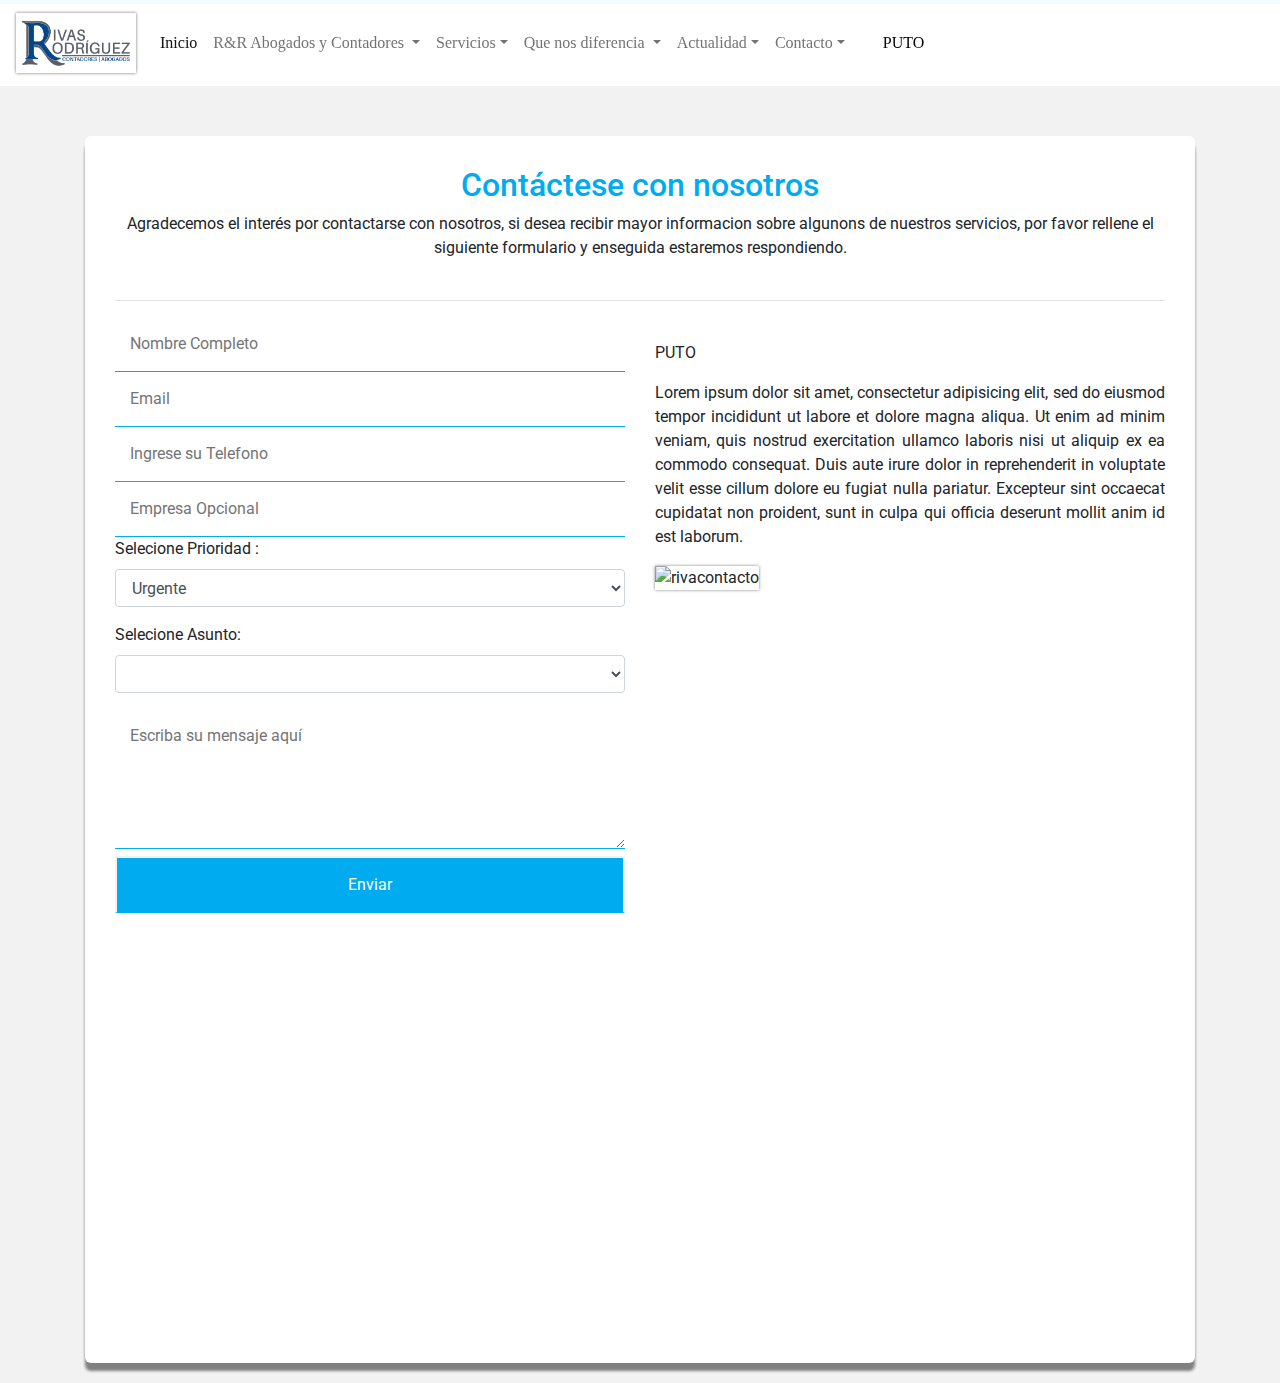
==== contacto.html @ 06aab3eb "Cambiando el nombre de datos en contactos" ====
<!DOCTYPE html>
<html>
<head>
	<link rel="icon" type="image/png" href="img/icono.png" />
	<meta charset="utf-8">
	<meta http-equiv="X-UA-Compatible" content="IE=edge">
	<title>Contacto</title>
	<link rel="stylesheet" href="css/contacto.css">
	<link rel="stylesheet" href="css/bootstrap.css">
	<link rel="stylesheet" href="css/estilo.css">


	<link href="https://fonts.googleapis.com/css?family=Roboto" rel="stylesheet">
    <script src="js/menu.js" type="text/javascript" charset="utf-8" async defer></script>
    <script src="datos.js"></script>

</head>
<body>
	<br><br><br>
	<div class="container">

		<form action="enviar.php" method="POST">
			<h2> Contáctese con nosotros</h2>
			<p class="intro">Agradecemos el interés por contactarse con nosotros, si desea recibir mayor informacion sobre algunons de nuestros servicios, por favor rellene el siguiente formulario y enseguida estaremos respondiendo. </p>
			<hr>

			<div class="row " >
				<div class="col-xs-12 col-sm-6 col-md-6 col-lg-6">
					<input type="text" name="nombre" placeholder="Nombre Completo" required>
					<input type="email" name="correo" placeholder="Email" required>
					<input type="text" name="telefono" placeholder="Ingrese su Telefono" required>
					<input type="text" name="empresa" placeholder="Empresa Opcional" >

					<p><label for="sel1">Selecione Prioridad :</label>
						<select class="form-control" name="prioridad" id="prioridad" required>
					    <option value="Urgente">Urgente</option>
					    <option value="Normal">Normal</option>
					    </select>
					</p>
					<p><label for="sel2">Selecione Asunto:</label>
						<select class="form-control" id="asunto" name="asunto" required>
					    <option value="Juridico">Juridico</option>
					    <option value="Contable">Contable</option>
					    <option value="empresa">Empresa</option>
					    <option value="persona_natural">Persona Natural</option>
					    <option value="servicios_contaduria">Servicios Contaduria</option>
					    <option value="elaboracion_declaraciones">Elaboración de Declaraciones</option>
					    <option value="actualizacion_Libros_Legales">Actualización de Libros Legales</option>
					    <option value="registroPublico">Registro Público</option>
					    <option value="servicios_auditoria">Servicios Auditoria</option>
					    <option value="asesorias_contables">Asesorías Contables</option>
					    <option value="asesorias_contables">Asesorías Contables</option>
					    <option value="procesos_civiles">Procesos Civiles</option>
					    <option value="mercantiles">Mercantiles</option>
					    <option value="familia_nines">Familia y Niñes</option>
					    <option value="laboral">Laboral</option>
					    <option value="admi">Administrativo</option>
					    <option value="transito">Transito</option>
 						<option value="tramites_notariales">Tramites Notariales</option>

					    </select>
					</p>
					<textarea name="comentario" placeholder="Escriba su mensaje aquí" required></textarea>
					<input type="submit" name="Enviar" value="Enviar" id="boton">
				</div>
				<div class="col-xs-12 col-sm-6 scol-md-6 c">

					<br>
					<p id="into-data" class="info">
					</p>
					<p class="info">
						Lorem ipsum dolor sit amet, consectetur adipisicing elit, sed do eiusmod
					 tempor incididunt ut labore et dolore magna aliqua. Ut enim ad minim veniam,
					 quis nostrud exercitation ullamco laboris nisi ut aliquip ex ea commodo
					 consequat. Duis aute irure dolor in reprehenderit in voluptate velit esse
					 cillum dolore eu fugiat nulla pariatur. Excepteur sint occaecat cupidatat non
					 proident, sunt in culpa qui officia deserunt mollit anim id est laborum.
					</p>
					<img  width="100%" src="img/5.jpg" alt="rivacontacto">


					<!-- Mapa -->

				</div>
			</div>
				<a name="mapa">
				<div  id="map-container" class="map-container z-depth-1-half ">
					
				</a>

				</div>
			</div>

		</form>



	</div>



	<script src="js/jquery-3.2.1.slim.min.js" type="text/javascript"></script>
    <script src="js/bootstrap.min.js"></script>
    <script src="js/scroll.js" type="text/javascript" charset="utf-8" async defer></script>


    <!--Google Maps-->
 <script src="js/menu2.js" type="text/javascript" charset="utf-8" async defer></script>
<script src="https://maps.google.com/maps/api/js?key=YOUR_API_KEY"></script>


<script>

//mapa

$("#map-container").append(dato_mapa);
//info
$("#into-data").append(dato_infor);


// funcion que retorna lo  capturado por la variable
  function $_GET(param) {
    var vars = {};
  window.location.href.replace( location.hash, '' ).replace(
    /[?&]+([^=&]+)=?([^&]*)?/gi, // regexp
    function( m, key, value ) { // callback
      vars[key] = value !== undefined ? value : '';
    }
  );

  if ( param ) {
    return vars[param] ? vars[param] : null;
  }
  return vars;
};

 var pri=" ";
 var asun= " "; 
 pri=$_GET("pri");
 asun=$_GET("asun");
$("#asunto").val(asun);

 if(pri=="n")
 {
 	console.log("entro al verdadero");
 	$("#prioridad").val("Normal");
 }
else
{
	console.log("entro al falso");
	$("#prioridad").val("Urgente");
}
</script>
</body>
</html>
---- css/contacto.css ----
body
{
	background: #f2f2f2 !important;
	border-top: 4px solid #00abf0;
	margin: 0;
	font-family: 'Roboto', sans-serif;
	padding-bottom: 20px;
}
.map-container
{
	width: 100% !important;
	height: 400px;
	margin-top: 20px;
	box-sizing: border-box;
}
form
{
	margin: auto;
	background: #fff;
	max-width: 1500px;
	padding: 30px;
	margin-top: 60px;
	box-shadow:  0px 8px 3px grey;
	border-radius: 6px;
	box-sizing: border-box;
}
h2
{
	color: #00abf0!important;
	text-align: center;
	margin:0;
	font-size: 30px;
	margin-bottom: 28px;
}
.intro
{
	text-align: center;
	margin-bottom: 40px;
}
input, textarea
{
	font-size: 16px;
	color: #383f9f;
	width: 100%;
	border: none;
	border-bottom: 1px solid #00abf0!important;
	outline: none;
	padding: 15px;
}
textarea
{
	min-height: 140px;
	max-height: 200px;
	max-width: 100%;
}

#boton
{
	background: #00abf0!important;
	border-radius: 1px;
	border:2px solid #f2f2f2;
	color: #fff;
	cursor: pointer;
	font-family: 'Roboto', sans-serif;
	font-size: 16px;
	width: 100%;
	padding: 15px;
	--webkit-transition: all .3s ease;
	-moz-transition: all .3s ease;
	-ms-transition: all .3s ease;
	-o-transition: all .3s ease;
	transition: all .3s ease;
}
#boton:hover
{
	cursor: pointer;
	background: #303f9f!important;
}
.info
{
	text-align: justify;
}
img
{
	box-shadow: 0px 0px 3px grey;
}
---- css/estilo.css ----
/*cambia el menu a negro cuando se desliza*/
#direct2>p
{
	color: red !important;
}
.negro
{
  background: rgba(0,0,0,0.9)!important;
  font-family: Bauserif !important;
}
/*color del  menu*/
.blanco
{
	font-family: Bauserif !important;
	background: rgba(255,255,255,0.8) !important;
}
.subtitulo
{
	background: rgb(255,255,255,0.5);
	font-weight: bold;
	font-family: Neuton Regular;
	display: block;
}
/*clase del logo*/
.logo
{
	width:120px;
	height:60px;
}
.logo2
{
	content:url(../img/logo2.png);
	width:120px;
	height:60px;
}
.numeros p
{
	margin:6px;
	color: black;
	margin-left:30px;
}
.numeros2 p
{
	color: white;
}
.dropdown-submenu {
  position: relative;
}
.dropdown-submenu>ul>li>a
{
	text-decoration: none;
	color: black;
}
.dropdown-submenu .dropdown-menu {
  top: 0;
  left: 100%;
  margin-top: -1px;
}

/* =============================================================================*/
/*para cambiar el tamano del slider */
.carousel-inner img {
    height: 100vh;
	background-size: cover;
	background-position: center;
}
/*modificar el css  el titulo en el slider*/
.carousel-caption
{
	background: rgba(0,0,0,0.5);
}
/* =============================================================================*/

/* css para los link de las tarjetitas */
.card-body>a
{
	color: black;
}
/*Mapa*/
.imagensomos
{
	padding-bottom: 2em;
	margin-bottom:  4em;
}
.imagensomos1 img
{
	width: 100%;
	height:30em;
	padding-top: 12%;
	margin:0;
}
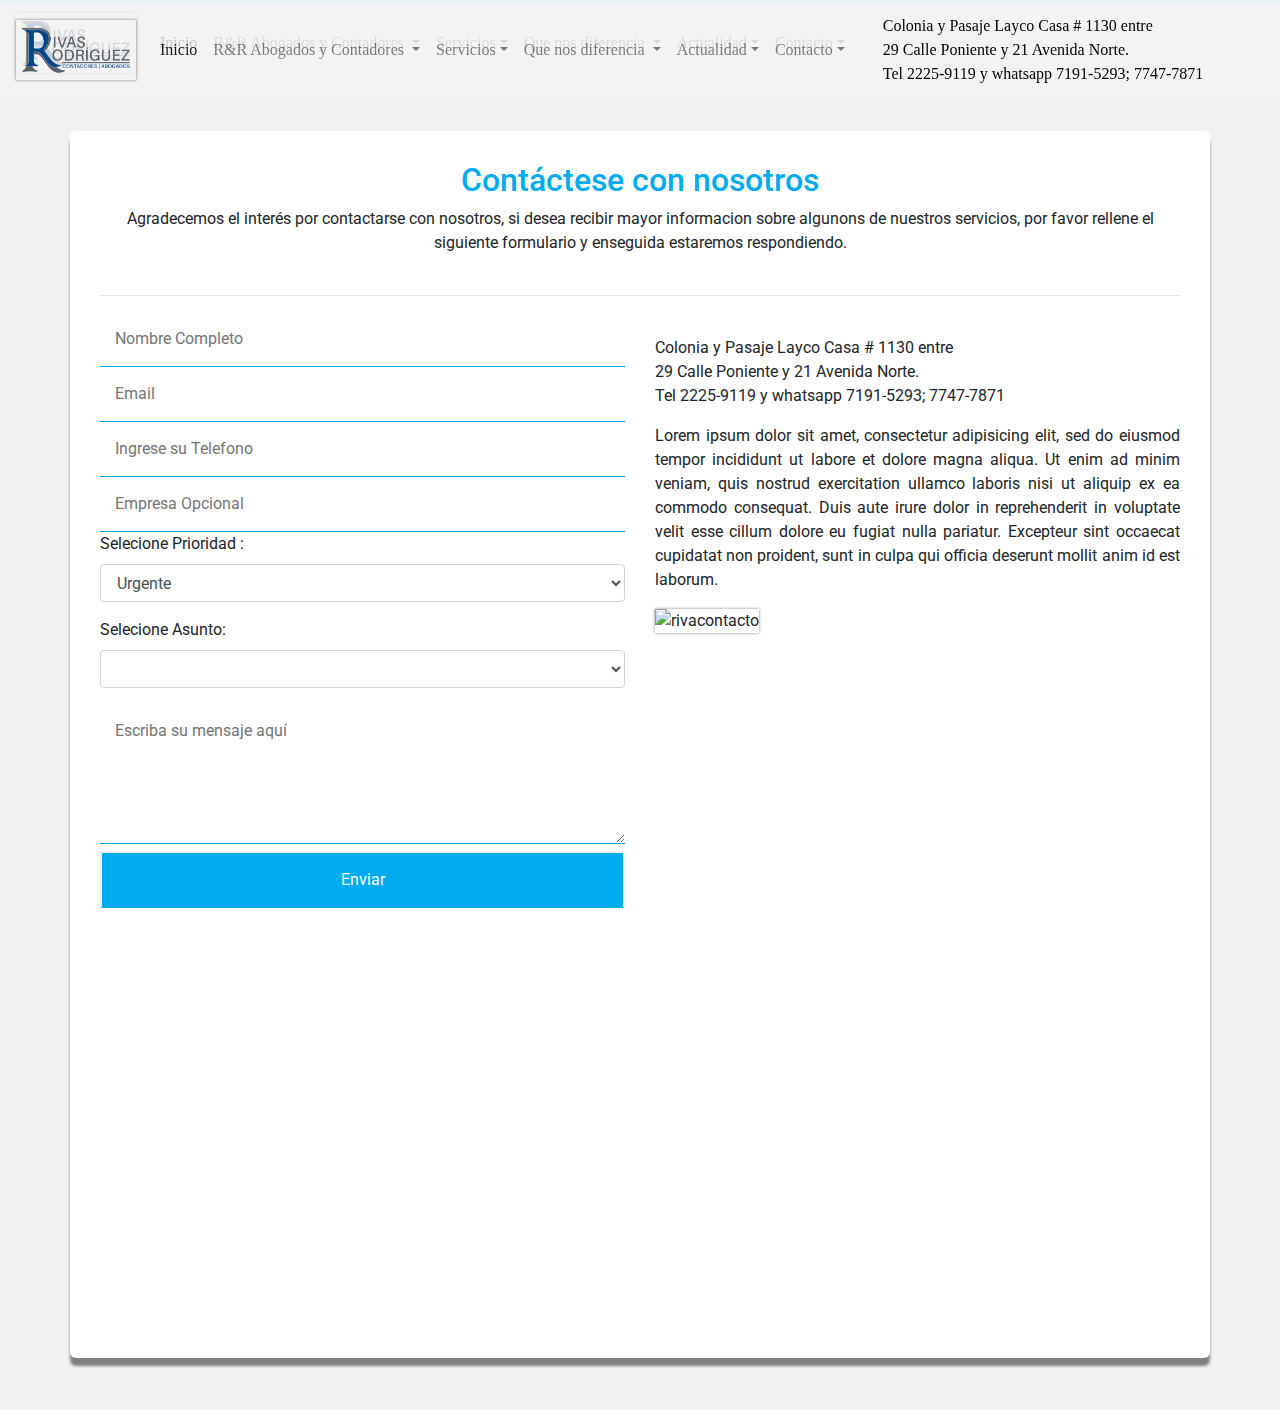
==== commit d2f97ed6: "se ha modificado el contenedor de contactos, se ha elimado un ancla ("lega"l) de la pagina de servic" ====
--- a/contacto.html
+++ b/contacto.html
@@ -63,7 +63,7 @@
 					<textarea name="comentario" placeholder="Escriba su mensaje aquí" required></textarea>
 					<input type="submit" name="Enviar" value="Enviar" id="boton">
 				</div>
-				<div class="col-xs-12 col-sm-6 scol-md-6 c">
+				<div class="col-xs-12 col-sm-6 scol-md-6">
 
 					<br>
 					<p id="into-data" class="info">
--- a/css/contacto.css
+++ b/css/contacto.css
@@ -13,17 +13,7 @@
 	margin-top: 20px;
 	box-sizing: border-box;
 }
-form
-{
-	margin: auto;
-	background: #fff;
-	max-width: 1500px;
-	padding: 30px;
-	margin-top: 60px;
-	box-shadow:  0px 8px 3px grey;
-	border-radius: 6px;
-	box-sizing: border-box;
-}
+
 h2
 {
 	color: #00abf0!important;
--- a/css/estilo.css
+++ b/css/estilo.css
@@ -1,5 +1,21 @@
 
 /*cambia el menu a negro cuando se desliza*/
+body
+{
+	background: #f2f2f2 !important;
+}
+.container
+{
+	margin: auto;
+	margin-bottom: 2em;
+	background: #fff;
+	padding: 30px;
+	margin-top: 55px;
+	box-shadow:  0px 8px 3px grey;
+	border-radius: 6px;
+	box-sizing: border-box;
+	box-sizing: border-box;
+}
 #direct2>p
 {
 	color: red !important;
@@ -13,7 +29,7 @@
 .blanco
 {
 	font-family: Bauserif !important;
-	background: rgba(255,255,255,0.8) !important;
+	background:rgba(242, 242, 242,0.8) !important;
 }
 .subtitulo
 {
@@ -87,6 +103,6 @@
 {
 	width: 100%;
 	height:30em;
-	padding-top: 12%;
+	padding-top: 1em;
 	margin:0;
 }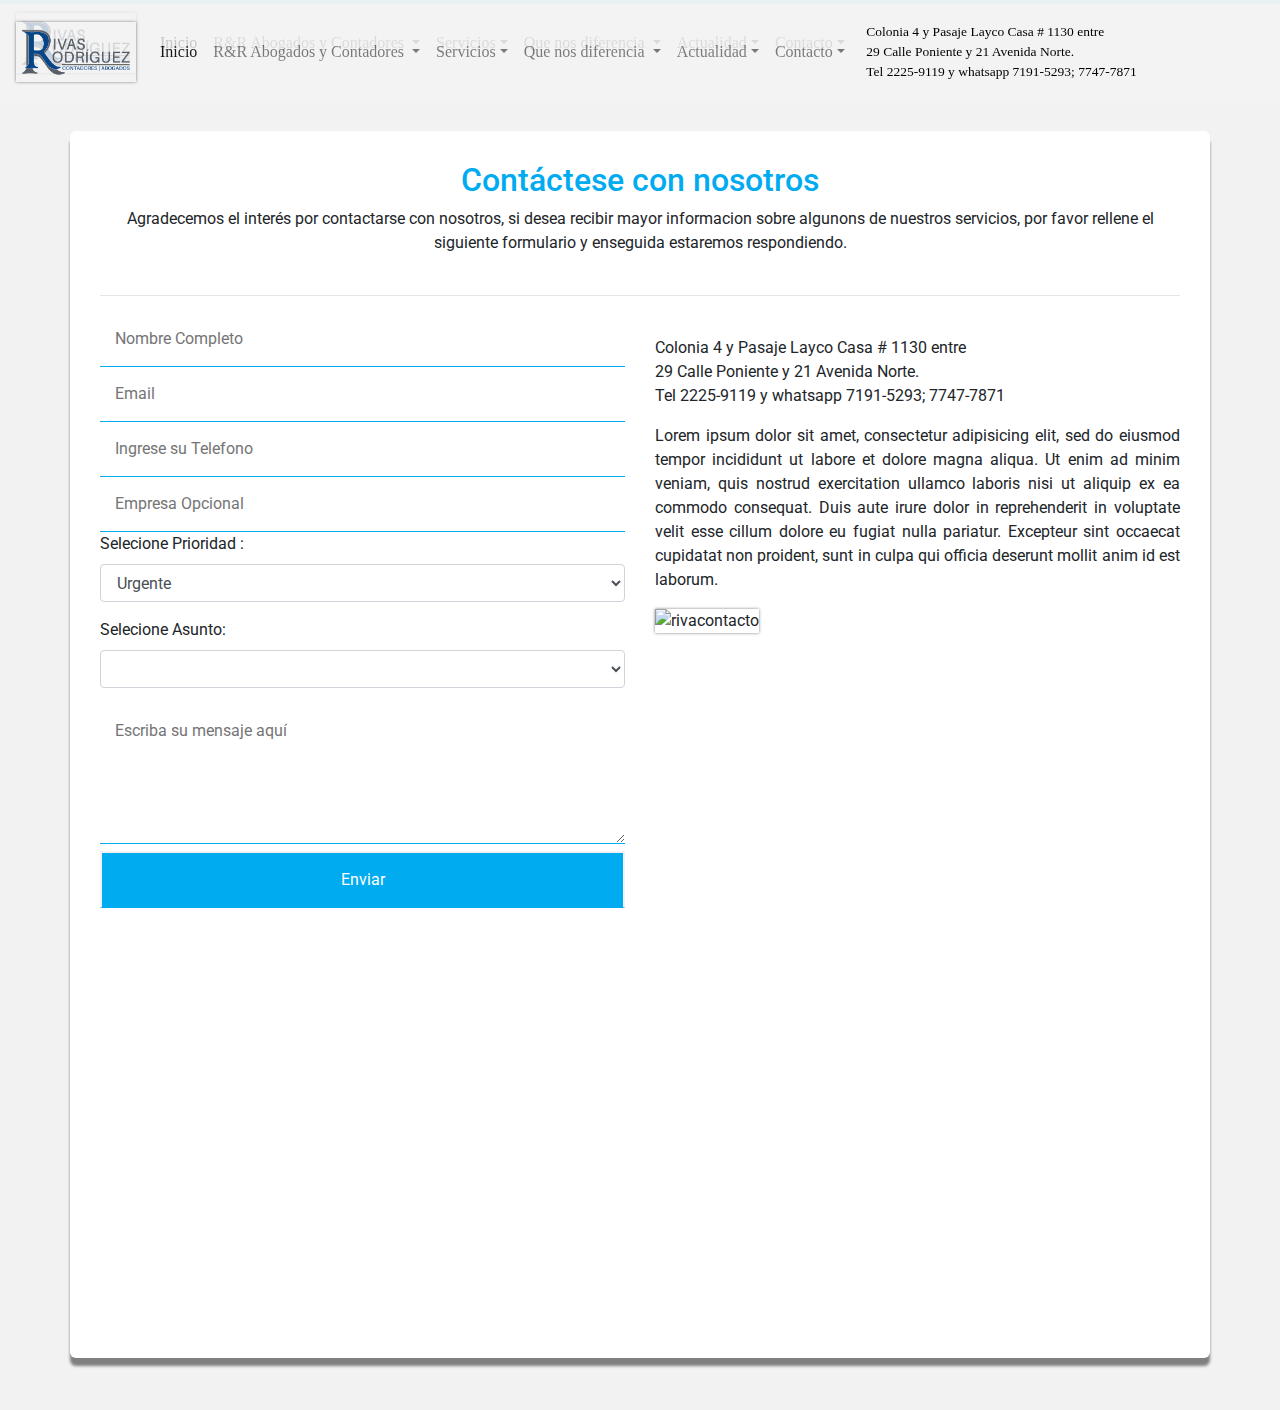
==== commit 59ec24f2: "sesiones con permisos y cambios varios" ====
--- a/contacto.html
+++ b/contacto.html
@@ -38,18 +38,10 @@
 					    </select>
 					</p>
 					<p><label for="sel2">Selecione Asunto:</label>
+
 						<select class="form-control" id="asunto" name="asunto" required>
+						<optgroup label="Juridicos">
 					    <option value="Juridico">Juridico</option>
-					    <option value="Contable">Contable</option>
-					    <option value="empresa">Empresa</option>
-					    <option value="persona_natural">Persona Natural</option>
-					    <option value="servicios_contaduria">Servicios Contaduria</option>
-					    <option value="elaboracion_declaraciones">Elaboración de Declaraciones</option>
-					    <option value="actualizacion_Libros_Legales">Actualización de Libros Legales</option>
-					    <option value="registroPublico">Registro Público</option>
-					    <option value="servicios_auditoria">Servicios Auditoria</option>
-					    <option value="asesorias_contables">Asesorías Contables</option>
-					    <option value="asesorias_contables">Asesorías Contables</option>
 					    <option value="procesos_civiles">Procesos Civiles</option>
 					    <option value="mercantiles">Mercantiles</option>
 					    <option value="familia_nines">Familia y Niñes</option>
@@ -57,6 +49,21 @@
 					    <option value="admi">Administrativo</option>
 					    <option value="transito">Transito</option>
  						<option value="tramites_notariales">Tramites Notariales</option>
+						</optgroup>
+
+						<optgroup label="Contables">
+					    <option value="Contable">Contable</option>
+					    <option value="asesorias_contables">Asesorías Contables</option>
+					    <option value="servicios_contaduria">Servicios Contaduria</option>
+					    <option value="elaboracion_declaraciones">Elaboración de Declaraciones</option>
+					    <option value="actualizacion_Libros_Legales">Actualización de Libros Legales</option>
+					    <option value="persona_natural">Persona Natural</option>
+					    <option value="empresa">Empresa</option>
+					    <option value="registroPublico">Registro Público</option>
+					    <option value="servicios_auditoria">Servicios Auditoria</option>
+					    <option value="asesorias_contables">Asesorías Contables</option>
+						</optgroup>
+
 
 					    </select>
 					</p>
--- a/css/estilo.css
+++ b/css/estilo.css
@@ -52,9 +52,9 @@
 }
 .numeros p
 {
-	margin:6px;
+	margin:1em;
 	color: black;
-	margin-left:30px;
+	font-size: 13.5px;
 }
 .numeros2 p
 {
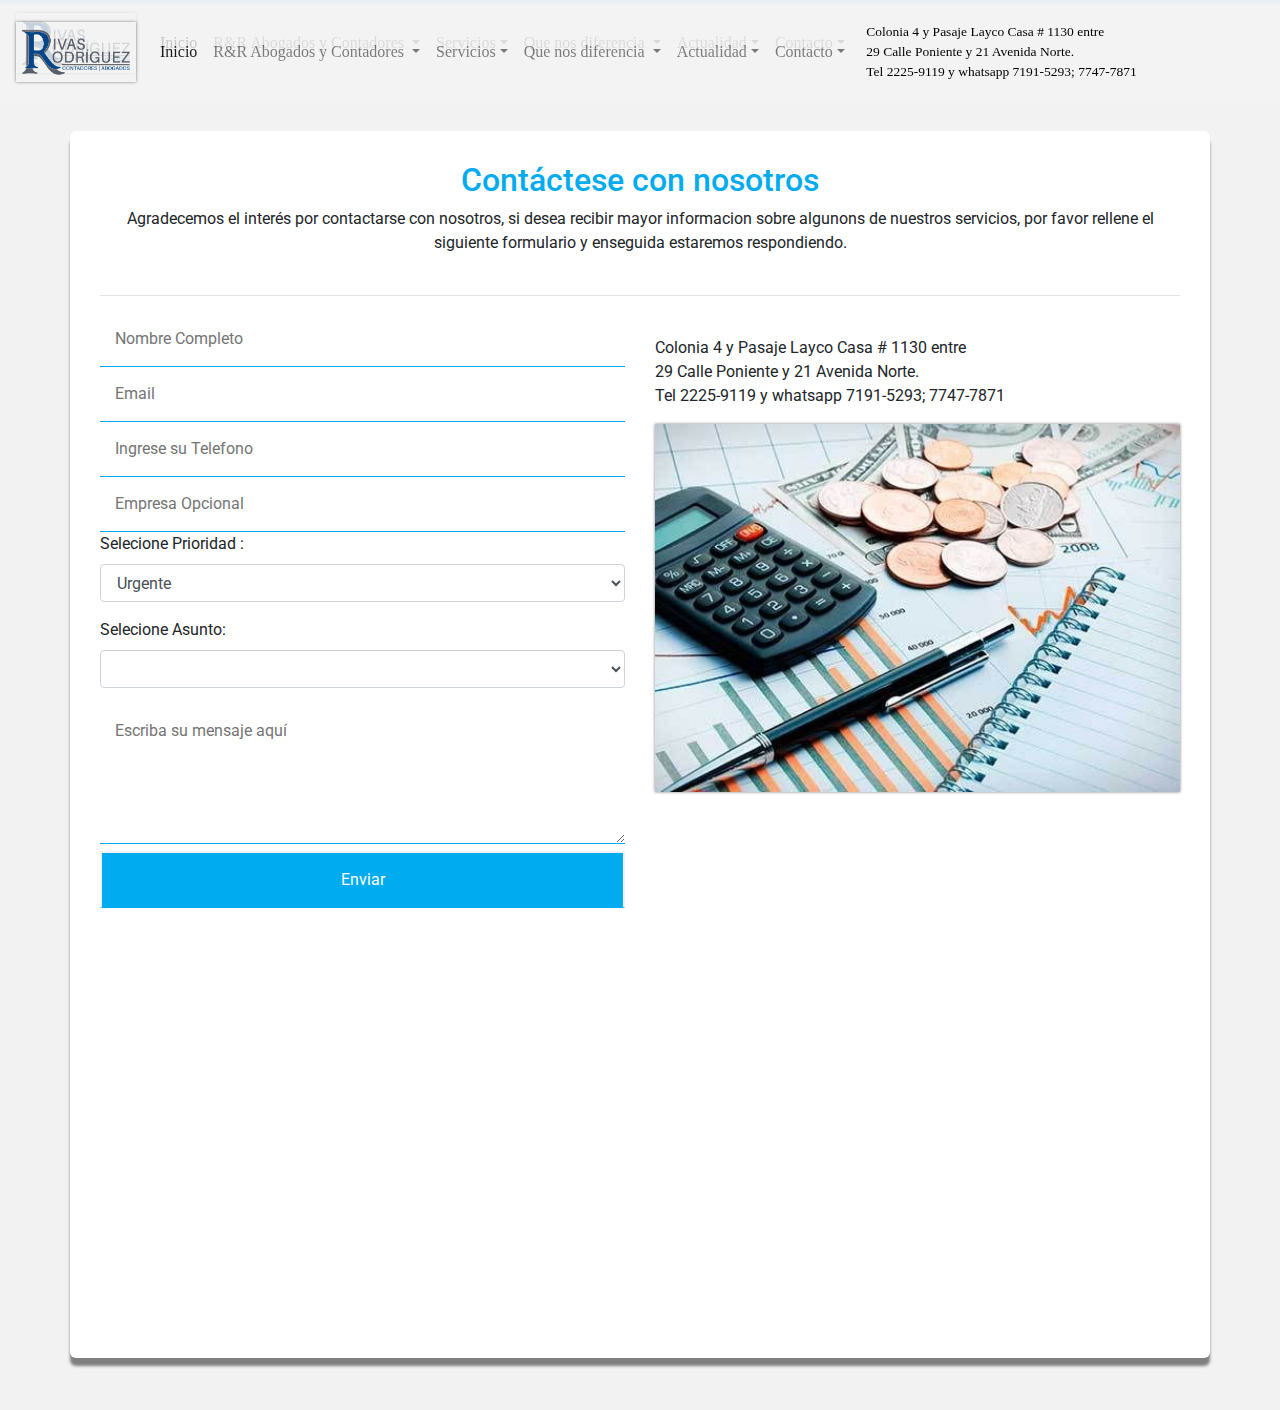
==== commit 33f7f833: "gg" ====
--- a/contacto.html
+++ b/contacto.html
@@ -76,14 +76,8 @@
 					<p id="into-data" class="info">
 					</p>
 					<p class="info">
-						Lorem ipsum dolor sit amet, consectetur adipisicing elit, sed do eiusmod
-					 tempor incididunt ut labore et dolore magna aliqua. Ut enim ad minim veniam,
-					 quis nostrud exercitation ullamco laboris nisi ut aliquip ex ea commodo
-					 consequat. Duis aute irure dolor in reprehenderit in voluptate velit esse
-					 cillum dolore eu fugiat nulla pariatur. Excepteur sint occaecat cupidatat non
-					 proident, sunt in culpa qui officia deserunt mollit anim id est laborum.
 					</p>
-					<img  width="100%" src="img/5.jpg" alt="rivacontacto">
+					<img  width="100%" src="img/servicios.jpg" alt="rivacontacto">
 
 
 					<!-- Mapa -->
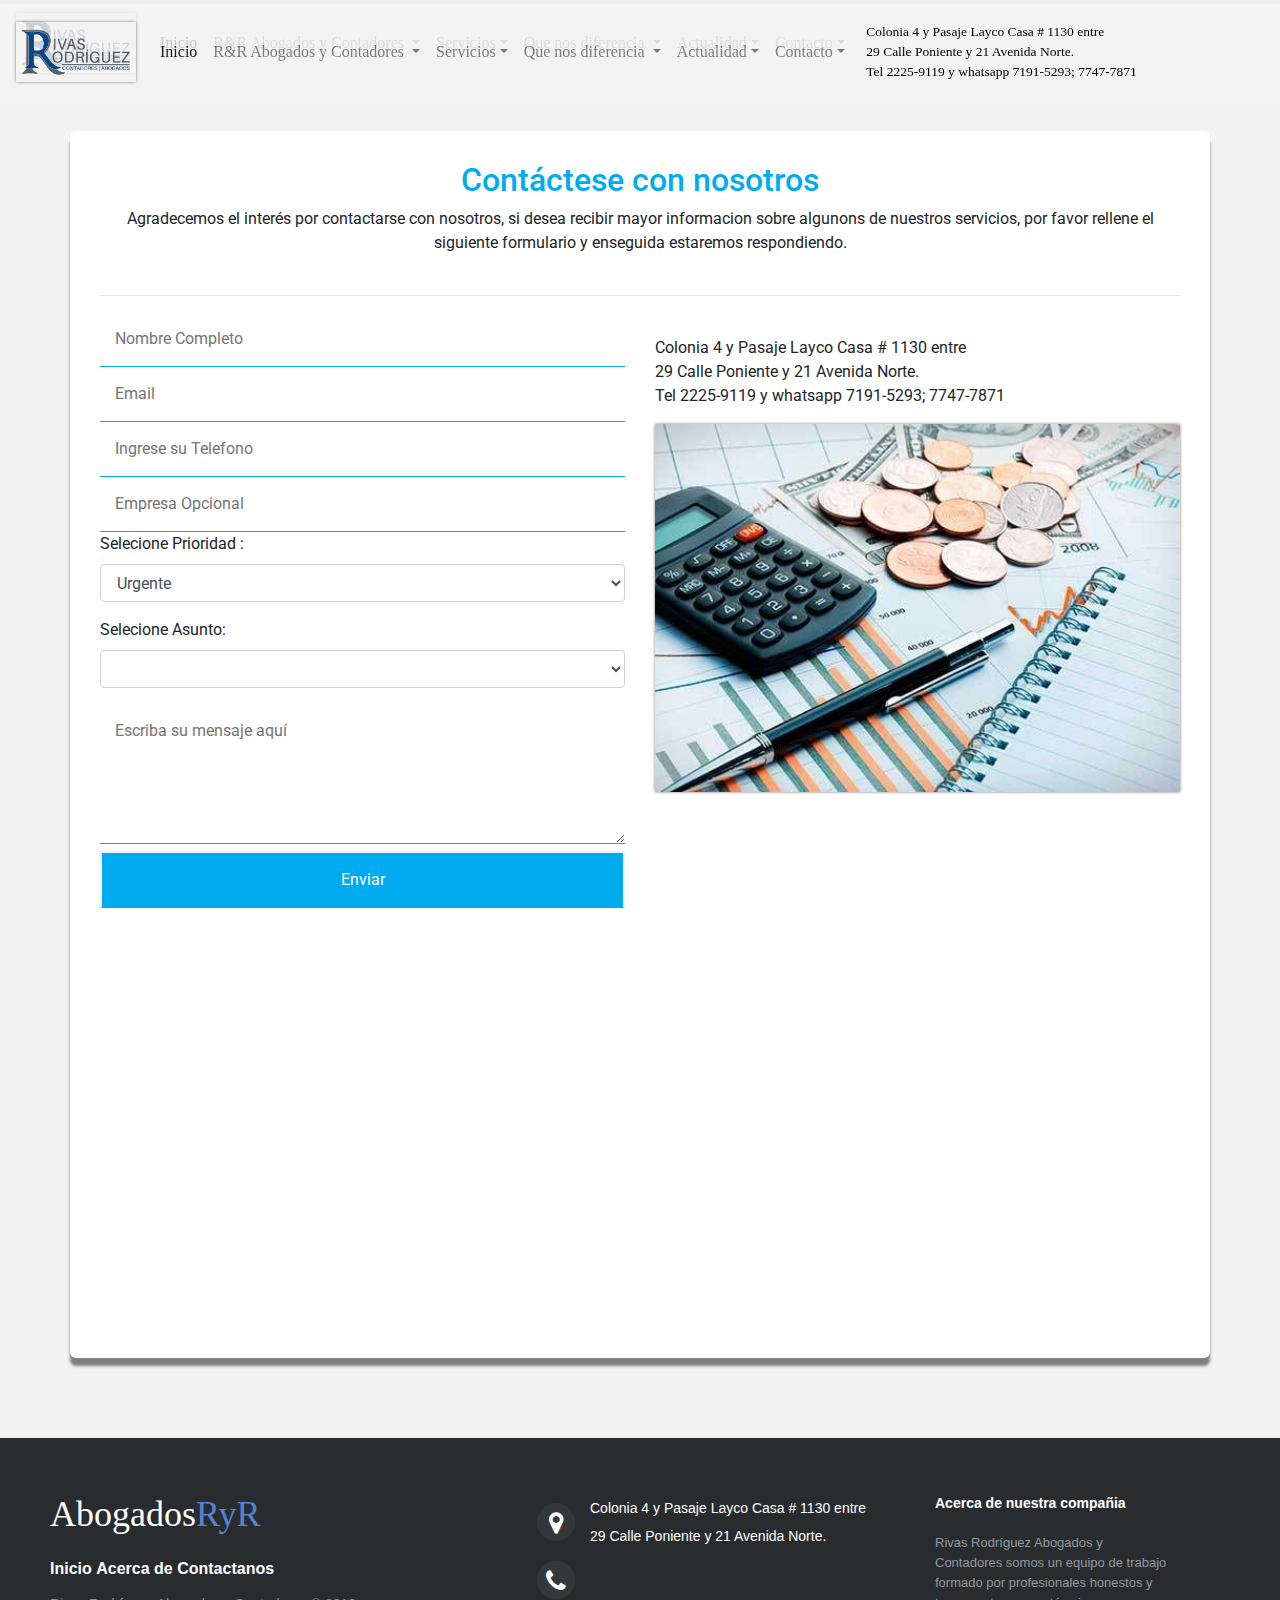
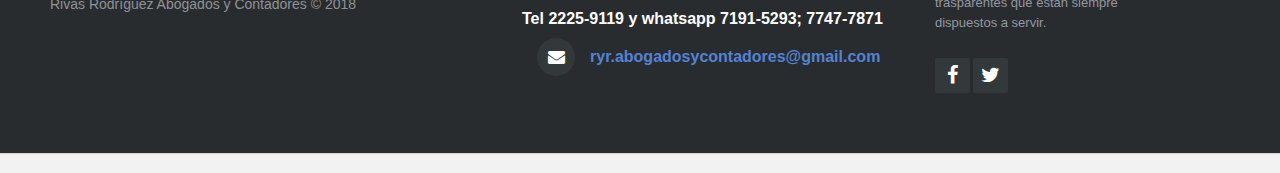
==== commit ef872a8e: "el foother se hizo pluying y se agrego a todas las paginas donde era necesario servisar pagina de co" ====
--- a/contacto.html
+++ b/contacto.html
@@ -8,6 +8,8 @@
 	<link rel="stylesheet" href="css/contacto.css">
 	<link rel="stylesheet" href="css/bootstrap.css">
 	<link rel="stylesheet" href="css/estilo.css">
+	<link rel="stylesheet" href="css/footer-distributed-with-address-and-phones.css">
+	<link rel="stylesheet" href="http://maxcdn.bootstrapcdn.com/font-awesome/4.2.0/css/font-awesome.min.css">
 
 
 	<link href="https://fonts.googleapis.com/css?family=Roboto" rel="stylesheet">
@@ -103,8 +105,8 @@
 	<script src="js/jquery-3.2.1.slim.min.js" type="text/javascript"></script>
     <script src="js/bootstrap.min.js"></script>
     <script src="js/scroll.js" type="text/javascript" charset="utf-8" async defer></script>
-
-
+	<script src="js/footer.js" type="text/javascript" charset="utf-8" async defer></script>
+	
     <!--Google Maps-->
  <script src="js/menu2.js" type="text/javascript" charset="utf-8" async defer></script>
 <script src="https://maps.google.com/maps/api/js?key=YOUR_API_KEY"></script>
--- a/css/footer-distributed-with-address-and-phones.css
+++ b/css/footer-distributed-with-address-and-phones.css
@@ -0,0 +1,168 @@
+.footer-distributed{
+	background-color: #292c2f;
+	box-shadow: 0 1px 1px 0 rgba(0, 0, 0, 0.12);
+	box-sizing: border-box;
+	width: 100%;
+	text-align: left;
+	font: bold 16px sans-serif;
+
+	padding: 55px 50px;
+	margin-top: 80px;
+}
+
+.footer-distributed .footer-left,
+.footer-distributed .footer-center,
+.footer-distributed .footer-right{
+	display: inline-block;
+	vertical-align: top;
+}
+
+/* Footer left */
+
+.footer-distributed .footer-left{
+	width: 40%;
+}
+
+/* The company logo */
+
+.footer-distributed h3{
+	color:  #ffffff;
+	font: normal 36px 'Cookie', cursive;
+	margin: 0;
+}
+
+.footer-distributed h3 span{
+	color:  #5383d3;
+}
+
+/* Footer links */
+
+.footer-distributed .footer-links{
+	color:  #ffffff;
+	margin: 20px 0 12px;
+	padding: 0;
+}
+
+.footer-distributed .footer-links a{
+	display:inline-block;
+	line-height: 1.8;
+	text-decoration: none;
+	color:  inherit;
+}
+
+.footer-distributed .footer-company-name{
+	color:  #8f9296;
+	font-size: 14px;
+	font-weight: normal;
+	margin: 0;
+}
+
+/* Footer Center */
+
+.footer-distributed .footer-center{
+	width: 35%;
+}
+
+.footer-distributed .footer-center i{
+	background-color:  #33383b;
+	color: #ffffff;
+	font-size: 25px;
+	width: 38px;
+	height: 38px;
+	border-radius: 50%;
+	text-align: center;
+	line-height: 42px;
+	margin: 10px 15px;
+	vertical-align: middle;
+}
+
+.footer-distributed .footer-center i.fa-envelope{
+	font-size: 17px;
+	line-height: 38px;
+}
+
+.footer-distributed .footer-center p{
+	display: inline-block;
+	color: #ffffff;
+	vertical-align: middle;
+	margin:0;
+}
+
+.footer-distributed .footer-center p span{
+	display:block;
+	font-weight: normal;
+	font-size:14px;
+	line-height:2;
+}
+
+.footer-distributed .footer-center p a{
+	color:  #5383d3;
+	text-decoration: none;;
+}
+
+
+/* Footer Right */
+
+.footer-distributed .footer-right{
+	width: 20%;
+}
+
+.footer-distributed .footer-company-about{
+	line-height: 20px;
+	color:  #92999f;
+	font-size: 13px;
+	font-weight: normal;
+	margin: 0;
+}
+
+.footer-distributed .footer-company-about span{
+	display: block;
+	color:  #ffffff;
+	font-size: 14px;
+	font-weight: bold;
+	margin-bottom: 20px;
+}
+
+.footer-distributed .footer-icons{
+	margin-top: 25px;
+}
+
+.footer-distributed .footer-icons a{
+	display: inline-block;
+	width: 35px;
+	height: 35px;
+	cursor: pointer;
+	background-color:  #33383b;
+	border-radius: 2px;
+
+	font-size: 20px;
+	color: #ffffff;
+	text-align: center;
+	line-height: 35px;
+
+	margin-right: 3px;
+	margin-bottom: 5px;
+}
+
+/* If you don't want the footer to be responsive, remove these media queries */
+
+@media (max-width: 880px) {
+
+	.footer-distributed{
+		font: bold 14px sans-serif;
+	}
+
+	.footer-distributed .footer-left,
+	.footer-distributed .footer-center,
+	.footer-distributed .footer-right{
+		display: block;
+		width: 100%;
+		margin-bottom: 40px;
+		text-align: center;
+	}
+
+	.footer-distributed .footer-center i{
+		margin-left: 0;
+	}
+
+}
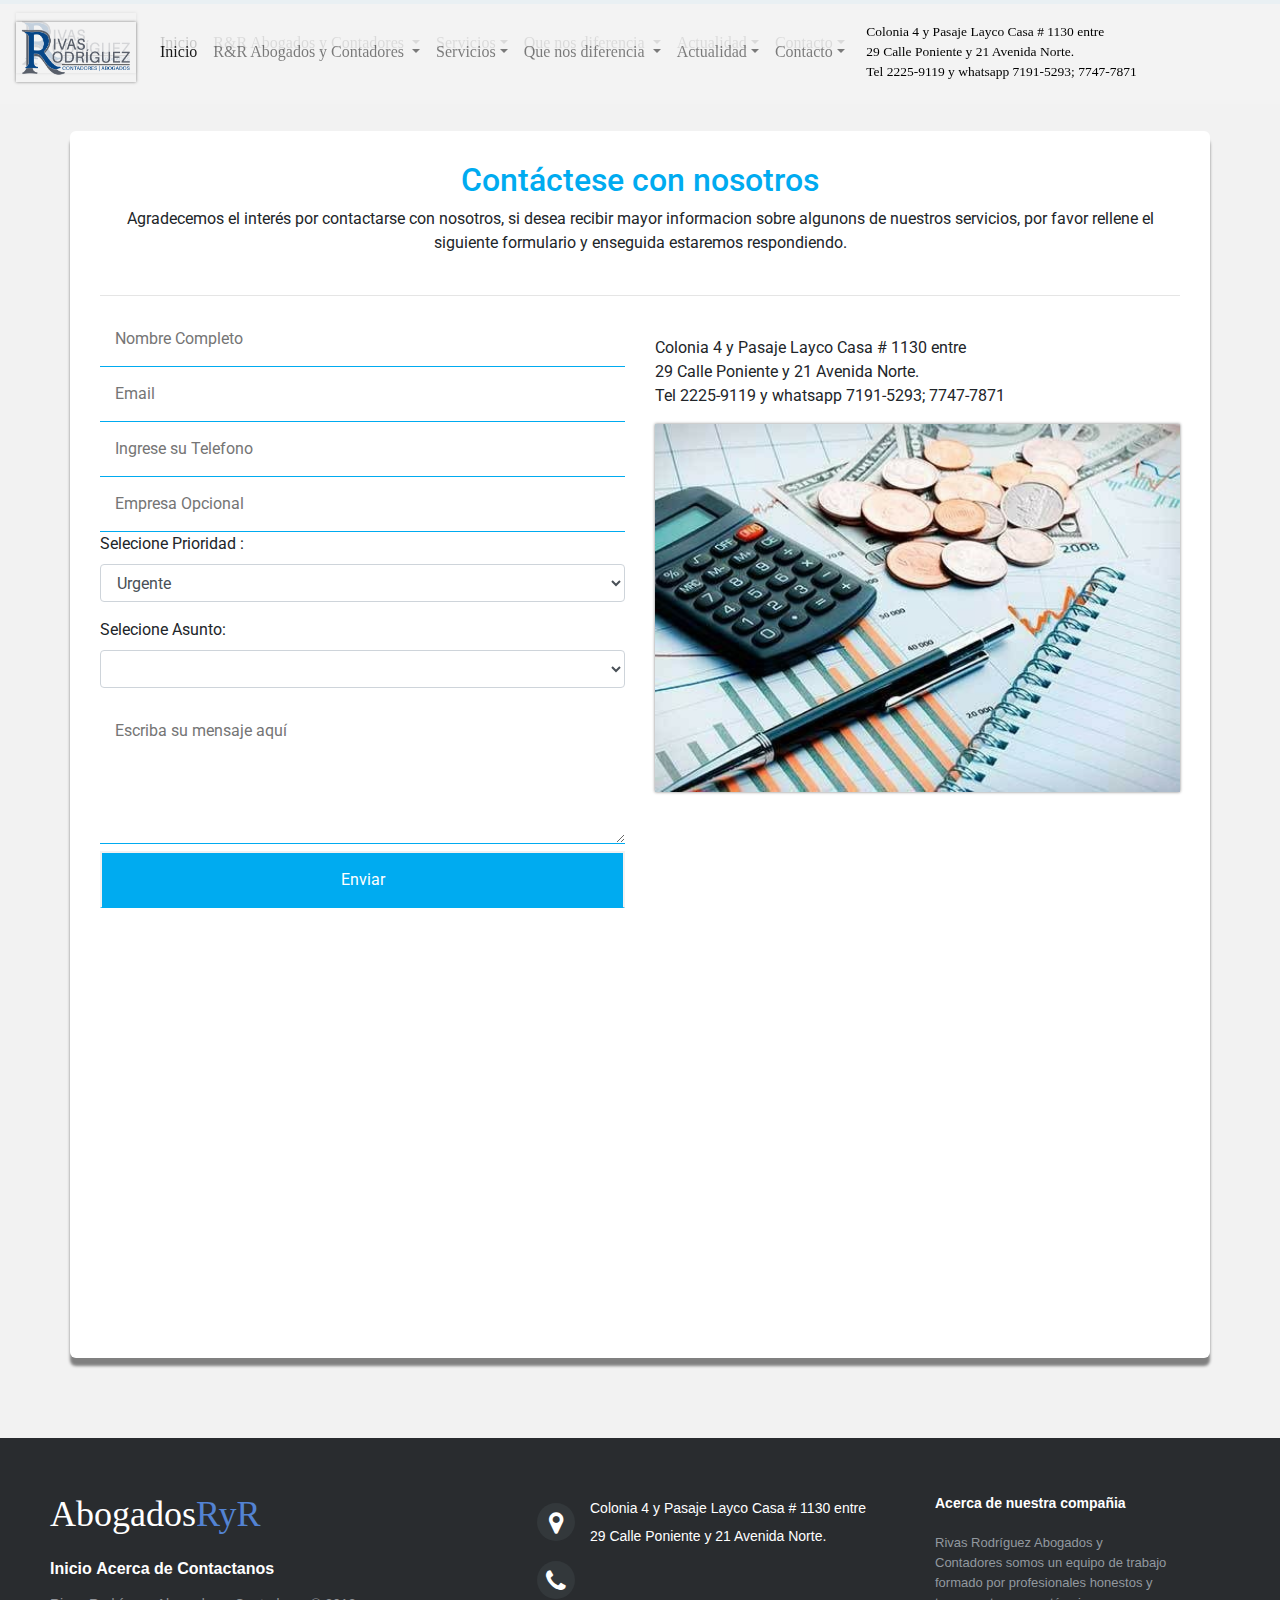
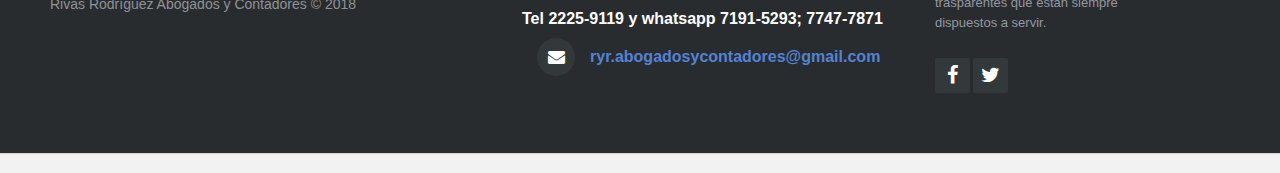
==== commit 6d63b0c4: "ss" ====
--- a/contacto.html
+++ b/contacto.html
@@ -1,158 +1,158 @@
-<!DOCTYPE html>
-<html>
-<head>
-	<link rel="icon" type="image/png" href="img/icono.png" />
-	<meta charset="utf-8">
-	<meta http-equiv="X-UA-Compatible" content="IE=edge">
-	<title>Contacto</title>
-	<link rel="stylesheet" href="css/contacto.css">
-	<link rel="stylesheet" href="css/bootstrap.css">
-	<link rel="stylesheet" href="css/estilo.css">
-	<link rel="stylesheet" href="css/footer-distributed-with-address-and-phones.css">
-	<link rel="stylesheet" href="http://maxcdn.bootstrapcdn.com/font-awesome/4.2.0/css/font-awesome.min.css">
-
-
-	<link href="https://fonts.googleapis.com/css?family=Roboto" rel="stylesheet">
-    <script src="js/menu.js" type="text/javascript" charset="utf-8" async defer></script>
-    <script src="datos.js"></script>
-
-</head>
-<body>
-	<br><br><br>
-	<div class="container">
-
-		<form action="enviar.php" method="POST">
-			<h2> Contáctese con nosotros</h2>
-			<p class="intro">Agradecemos el interés por contactarse con nosotros, si desea recibir mayor informacion sobre algunons de nuestros servicios, por favor rellene el siguiente formulario y enseguida estaremos respondiendo. </p>
-			<hr>
-
-			<div class="row " >
-				<div class="col-xs-12 col-sm-6 col-md-6 col-lg-6">
-					<input type="text" name="nombre" placeholder="Nombre Completo" required>
-					<input type="email" name="correo" placeholder="Email" required>
-					<input type="text" name="telefono" placeholder="Ingrese su Telefono" required>
-					<input type="text" name="empresa" placeholder="Empresa Opcional" >
-
-					<p><label for="sel1">Selecione Prioridad :</label>
-						<select class="form-control" name="prioridad" id="prioridad" required>
-					    <option value="Urgente">Urgente</option>
-					    <option value="Normal">Normal</option>
-					    </select>
-					</p>
-					<p><label for="sel2">Selecione Asunto:</label>
-
-						<select class="form-control" id="asunto" name="asunto" required>
-						<optgroup label="Juridicos">
-					    <option value="Juridico">Juridico</option>
-					    <option value="procesos_civiles">Procesos Civiles</option>
-					    <option value="mercantiles">Mercantiles</option>
-					    <option value="familia_nines">Familia y Niñes</option>
-					    <option value="laboral">Laboral</option>
-					    <option value="admi">Administrativo</option>
-					    <option value="transito">Transito</option>
- 						<option value="tramites_notariales">Tramites Notariales</option>
-						</optgroup>
-
-						<optgroup label="Contables">
-					    <option value="Contable">Contable</option>
-					    <option value="asesorias_contables">Asesorías Contables</option>
-					    <option value="servicios_contaduria">Servicios Contaduria</option>
-					    <option value="elaboracion_declaraciones">Elaboración de Declaraciones</option>
-					    <option value="actualizacion_Libros_Legales">Actualización de Libros Legales</option>
-					    <option value="persona_natural">Persona Natural</option>
-					    <option value="empresa">Empresa</option>
-					    <option value="registroPublico">Registro Público</option>
-					    <option value="servicios_auditoria">Servicios Auditoria</option>
-					    <option value="asesorias_contables">Asesorías Contables</option>
-						</optgroup>
-
-
-					    </select>
-					</p>
-					<textarea name="comentario" placeholder="Escriba su mensaje aquí" required></textarea>
-					<input type="submit" name="Enviar" value="Enviar" id="boton">
-				</div>
-				<div class="col-xs-12 col-sm-6 scol-md-6">
-
-					<br>
-					<p id="into-data" class="info">
-					</p>
-					<p class="info">
-					</p>
-					<img  width="100%" src="img/servicios.jpg" alt="rivacontacto">
-
-
-					<!-- Mapa -->
-
-				</div>
-			</div>
-				<a name="mapa">
-				<div  id="map-container" class="map-container z-depth-1-half ">
-					
-				</a>
-
-				</div>
-			</div>
-
-		</form>
-
-
-
-	</div>
-
-
-
-	<script src="js/jquery-3.2.1.slim.min.js" type="text/javascript"></script>
-    <script src="js/bootstrap.min.js"></script>
-    <script src="js/scroll.js" type="text/javascript" charset="utf-8" async defer></script>
-	<script src="js/footer.js" type="text/javascript" charset="utf-8" async defer></script>
-	
-    <!--Google Maps-->
- <script src="js/menu2.js" type="text/javascript" charset="utf-8" async defer></script>
-<script src="https://maps.google.com/maps/api/js?key=YOUR_API_KEY"></script>
-
-
-<script>
-
-//mapa
-
-$("#map-container").append(dato_mapa);
-//info
-$("#into-data").append(dato_infor);
-
-
-// funcion que retorna lo  capturado por la variable
-  function $_GET(param) {
-    var vars = {};
-  window.location.href.replace( location.hash, '' ).replace(
-    /[?&]+([^=&]+)=?([^&]*)?/gi, // regexp
-    function( m, key, value ) { // callback
-      vars[key] = value !== undefined ? value : '';
-    }
-  );
-
-  if ( param ) {
-    return vars[param] ? vars[param] : null;
-  }
-  return vars;
-};
-
- var pri=" ";
- var asun= " "; 
- pri=$_GET("pri");
- asun=$_GET("asun");
-$("#asunto").val(asun);
-
- if(pri=="n")
- {
- 	console.log("entro al verdadero");
- 	$("#prioridad").val("Normal");
- }
-else
-{
-	console.log("entro al falso");
-	$("#prioridad").val("Urgente");
-}
-</script>
-</body>
+<!DOCTYPE html>
+<html>
+<head>
+	<link rel="icon" type="image/png" href="img/icono.png" />
+	<meta charset="utf-8">
+	<meta http-equiv="X-UA-Compatible" content="IE=edge">
+	<title>Contacto</title>
+	<link rel="stylesheet" href="css/contacto.css">
+	<link rel="stylesheet" href="css/bootstrap.css">
+	<link rel="stylesheet" href="css/estilo.css">
+	<link rel="stylesheet" href="css/footer-distributed-with-address-and-phones.css">
+	<link rel="stylesheet" href="http://maxcdn.bootstrapcdn.com/font-awesome/4.2.0/css/font-awesome.min.css">
+
+
+	<link href="https://fonts.googleapis.com/css?family=Roboto" rel="stylesheet">
+    <script src="js/menu.js" type="text/javascript" charset="utf-8" async defer></script>
+    <script src="datos.js"></script>
+
+</head>
+<body>
+	<br><br><br>
+	<div class="container">
+
+		<form action="enviar.php" method="POST">
+			<h2> Contáctese con nosotros</h2>
+			<p class="intro">Agradecemos el interés por contactarse con nosotros, si desea recibir mayor informacion sobre algunons de nuestros servicios, por favor rellene el siguiente formulario y enseguida estaremos respondiendo. </p>
+			<hr>
+
+			<div class="row " >
+				<div class="col-xs-12 col-sm-6 col-md-6 col-lg-6">
+					<input type="text" name="nombre" placeholder="Nombre Completo" required>
+					<input type="email" name="correo" placeholder="Email" required>
+					<input type="text" name="telefono" placeholder="Ingrese su Telefono" required>
+					<input type="text" name="empresa" placeholder="Empresa Opcional" >
+
+					<p><label for="sel1">Selecione Prioridad :</label>
+						<select class="form-control" name="prioridad" id="prioridad" required>
+					    <option value="Urgente">Urgente</option>
+					    <option value="Normal">Normal</option>
+					    </select>
+					</p>
+					<p><label for="sel2">Selecione Asunto:</label>
+
+						<select class="form-control" id="asunto" name="asunto" required>
+						<optgroup label="Juridicos">
+					    <option value="Juridico">Juridico</option>
+					    <option value="procesos_civiles">Procesos Civiles</option>
+					    <option value="mercantiles">Mercantiles</option>
+					    <option value="familia_nines">Familia y Niñes</option>
+					    <option value="laboral">Laboral</option>
+					    <option value="admi">Administrativo</option>
+					    <option value="transito">Transito</option>
+ 						<option value="tramites_notariales">Tramites Notariales</option>
+						</optgroup>
+
+						<optgroup label="Contables">
+					    <option value="Contable">Contable</option>
+					    <option value="asesorias_contables">Asesorías Contables</option>
+					    <option value="servicios_contaduria">Servicios Contaduria</option>
+					    <option value="elaboracion_declaraciones">Elaboración de Declaraciones</option>
+					    <option value="actualizacion_Libros_Legales">Actualización de Libros Legales</option>
+					    <option value="persona_natural">Persona Natural</option>
+					    <option value="empresa">Empresa</option>
+					    <option value="registroPublico">Registro Público</option>
+					    <option value="servicios_auditoria">Servicios Auditoria</option>
+					    <option value="asesorias_contables">Asesorías Contables</option>
+						</optgroup>
+
+
+					    </select>
+					</p>
+					<textarea name="comentario" placeholder="Escriba su mensaje aquí" required></textarea>
+					<input type="submit" name="Enviar" value="Enviar" id="boton">
+				</div>
+				<div class="col-xs-12 col-sm-6 scol-md-6">
+
+					<br>
+					<p id="into-data" class="info">
+					</p>
+					<p class="info">
+					</p>
+					<img  width="100%" src="img/servicios.jpg" alt="rivacontacto">
+
+
+					<!-- Mapa -->
+
+				</div>
+			</div>
+				<a name="mapa">
+				<div  id="map-container" class="map-container z-depth-1-half ">
+					
+				</a>
+
+				</div>
+			</div>
+
+		</form>
+
+
+
+	</div>
+
+
+
+	<script src="js/jquery-3.2.1.slim.min.js" type="text/javascript"></script>
+    <script src="js/bootstrap.min.js"></script>
+    <script src="js/scroll.js" type="text/javascript" charset="utf-8" async defer></script>
+	<script src="js/footer.js" type="text/javascript" charset="utf-8" async defer></script>
+	
+    <!--Google Maps-->
+ <script src="js/menu2.js" type="text/javascript" charset="utf-8" async defer></script>
+<script src="https://maps.google.com/maps/api/js?key=YOUR_API_KEY"></script>
+
+
+<script>
+
+//mapa
+
+$("#map-container").append(dato_mapa);
+//info
+$("#into-data").append(dato_infor);
+
+
+// funcion que retorna lo  capturado por la variable
+  function $_GET(param) {
+    var vars = {};
+  window.location.href.replace( location.hash, '' ).replace(
+    /[?&]+([^=&]+)=?([^&]*)?/gi, // regexp
+    function( m, key, value ) { // callback
+      vars[key] = value !== undefined ? value : '';
+    }
+  );
+
+  if ( param ) {
+    return vars[param] ? vars[param] : null;
+  }
+  return vars;
+};
+
+ var pri=" ";
+ var asun= " "; 
+ pri=$_GET("pri");
+ asun=$_GET("asun");
+$("#asunto").val(asun);
+
+ if(pri=="n")
+ {
+ 	console.log("entro al verdadero");
+ 	$("#prioridad").val("Normal");
+ }
+else
+{
+	console.log("entro al falso");
+	$("#prioridad").val("Urgente");
+}
+</script>
+</body>
 </html>